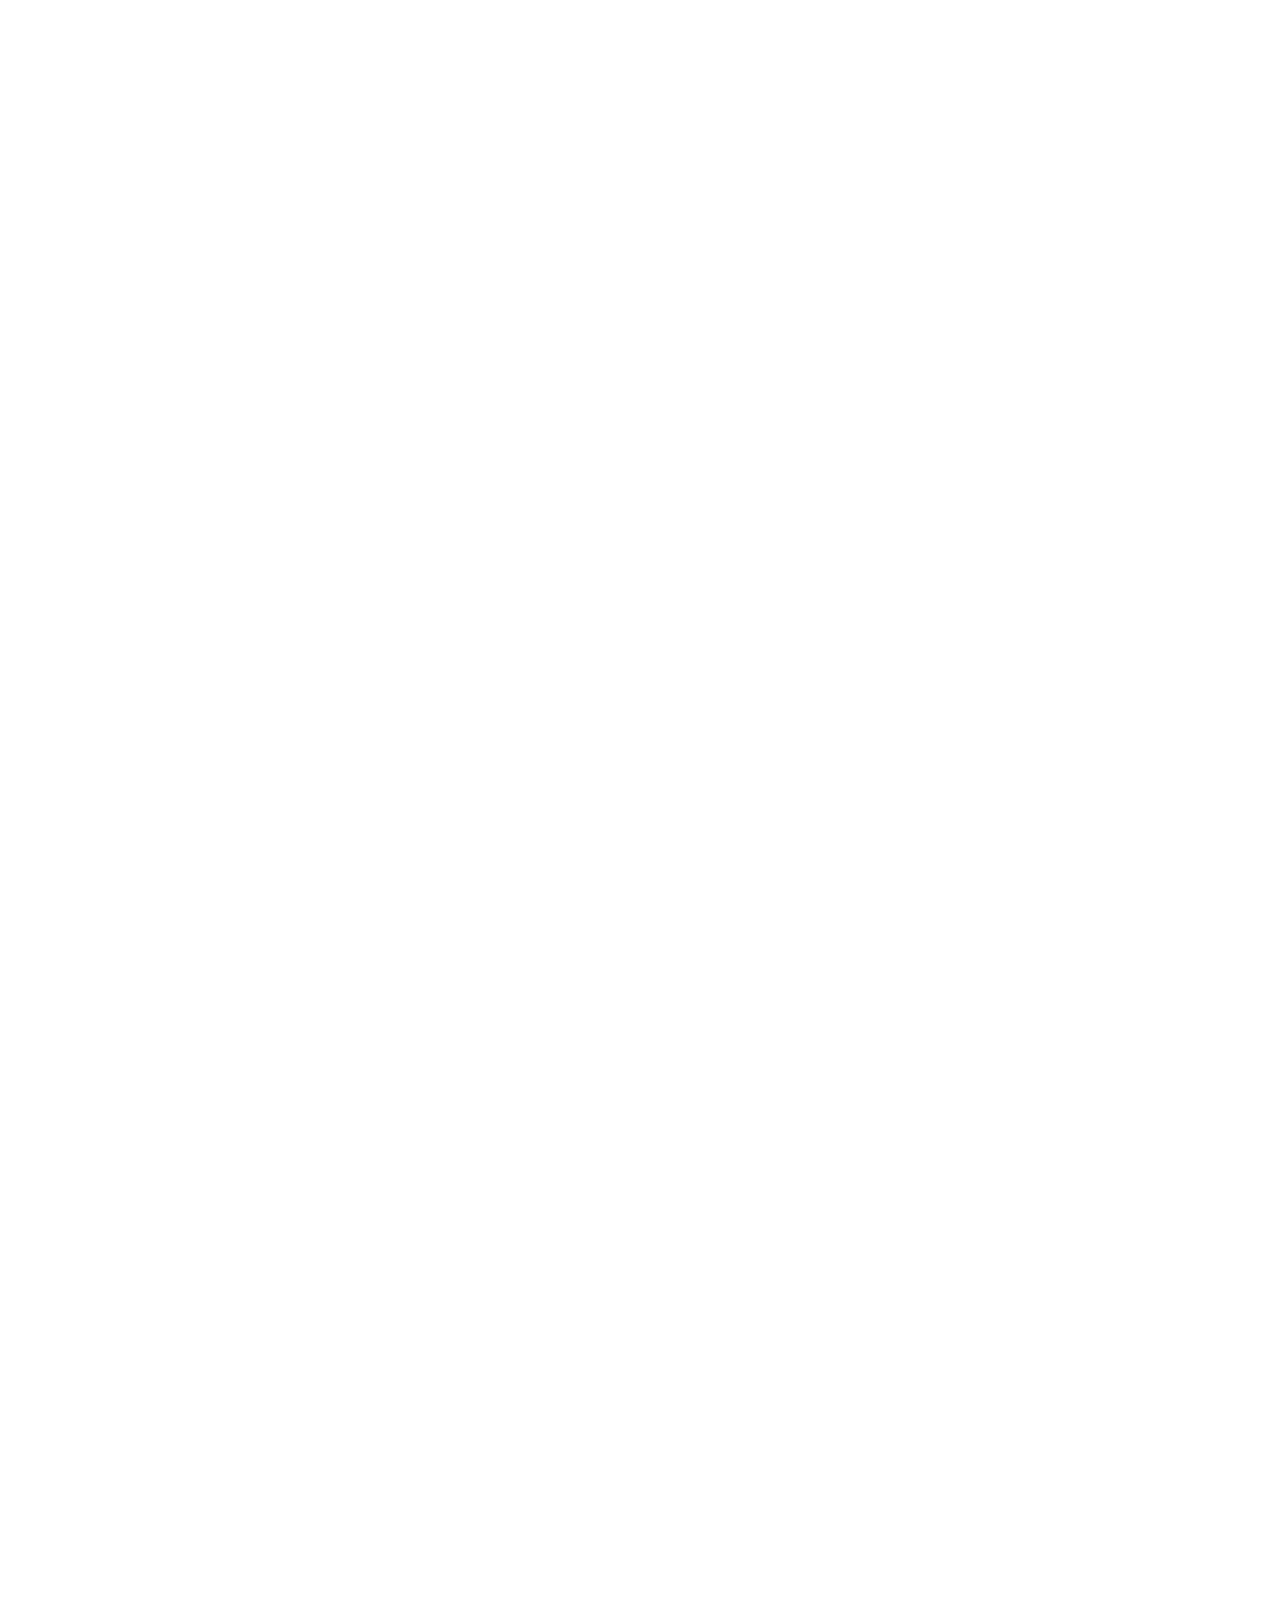
==== index.html @ 42886292 "Removing "Google references"" ====
<!DOCTYPE html>
<html>
<head>
  <title>Byclosure Tek Talk</title>
  <meta charset="utf-8">
  <meta http-equiv="X-UA-Compatible" content="chrome=1">
  <!--<meta name="viewport" content="width=device-width, initial-scale=1.0, minimum-scale=1.0">-->
  <!--<meta name="viewport" content="width=device-width, initial-scale=1.0">-->
  <!--This one seems to work all the time, but really small on ipad-->
  <!--<meta name="viewport" content="initial-scale=0.4">-->
  <meta name="apple-mobile-web-app-capable" content="yes">
  <link rel="stylesheet" media="all" href="theme/css/default.css">
  <link rel="stylesheet" media="only screen and (max-device-width: 480px)" href="theme/css/phone.css">
  <base target="_blank"> <!-- This amazingness opens all links in a new tab. -->
  <script data-main="js/slides" src="js/require-1.0.8.min.js"></script>
</head>
<body style="opacity: 0">

<slides class="layout-widescreen">

  <slide class="logoslide nobackground">
    <article class="flexbox vcenter">
      <span><img src="images/google_developers_logo.png"></span>
    </article>
  </slide>

  <slide class="title-slide segue nobackground">
    <aside class="gdbar"><img src="images/google_developers_icon_128.png"></aside>
    <!-- The content of this hgroup is replaced programmatically through the slide_config.json. -->
    <hgroup class="auto-fadein">
      <h1 data-config-title><!-- populated from slide_config.json --></h1>
      <h2 data-config-subtitle><!-- populated from slide_config.json --></h2>
      <p data-config-presenter><!-- populated from slide_config.json --></p>
    </hgroup>
  </slide>

  <slide>
    <hgroup>
      <h2>Slide with Bullets</h2>
    </hgroup>
    <article>
      <ul>
        <li>Titles are formatted as Open Sans with bold applied and font size is set at 45</li>
        <li>Title capitalization is title case
          <ul>
            <li>Subtitle capitalization is title case</li>
          </ul>
        </li>
        <li>Subtitle capitalization is title case</li>
        <li>Titles and subtitles should never have a period at the end</li>
      </ul>
    </article>
  </slide>

  <slide>
    <hgroup>
      <h2>Slide with Bullets that Build</h2>
      <h3>Subtitle Placeholder</h3>
    </hgroup>
    <article>
      <p>A list where items build:</p>
      <ul class="build">
        <li>Pressing 'h' highlights code snippets</li>
        <li>Pressing 'p' toggles speaker notes (if they're on the current slide)</li>
        <li>Pressing 'f' toggles fullscreen viewing</li>
        <li>Pressing 'w' toggles widescreen</li>
        <li>Pressing 'o' toggles overview mode</li>
        <li>Pressing 'ESC' toggles off these goodies</li>
      </ul>
      <p>Another list, but items fade as they build:</p>
      <ul class="build fade">
        <li>Hover over me!</li>
        <li>Hover over me!</li>
        <li>Hover over me!</li>
      </ul>
    </article>
  </slide>

  <slide>
    <hgroup>
      <h2>Slide with (Smaller Font)</h2>
    </hgroup>
    <article class="smaller">
      <ul>
        <li>All <a href="http://google.com">links</a> open in new tabs.</li>
        <li>To change that this, add <code>target="_self"</code> to the link.</li>
      </ul>
    </article>
  </slide>

  <slide hidden>
    Hidden slides are left out of the presentation.
  </slide>

  <slide>
    <hgroup>
      <h2>Code Slide (with Subtitle Placeholder)</h2>
      <h3>Subtitle Placeholder</h3>
    </hgroup>
    <article>
      <p>Press 'h' to highlight important sections of code (wrapped in <code>&lt;b&gt;</code>).</p>
      <pre class="prettyprint" data-lang="javascript">
&lt;script type='text/javascript'&gt;
  // Say hello world until the user starts questioning
  // the meaningfulness of their existence.
  function helloWorld(world) {
    <b>for (var i = 42; --i &gt;= 0;) {
      alert('Hello ' + String(world));
    }</b>
  }
&lt;/script&gt;
</pre>
    </article>
  </slide>

  <slide>
    <hgroup>
      <h2>Code Slide (Smaller Font)</h2>
    </hgroup>
    <article class="smaller">
      <pre class="prettyprint" data-lang="javascript">
// Say hello world until the user starts questioning
// the meaningfulness of their existence.
function helloWorld(world) {
  for (var i = 42; --i &gt;= 0;) {
    alert('Hello ' + String(world));
  }
}
</pre>
<pre class="prettyprint" data-lang="css">
&lt;style&gt;
  p { color: pink }
  b { color: blue }
&lt;/style&gt;
</pre>
<pre class="prettyprint" data-lang="html">
&lt;!DOCTYPE html>
&lt;html>
&lt;head>
  &lt;title>My Awesome Page&lt;/title>
&lt;/head>
&lt;body>
  &lt;p&gt;Hello world&lt;/p&gt;
&lt;body>
&lt;/html>
</pre>
    </article>
  </slide>

  <slide>
    <aside class="note">
      <section>
        <ul>
          <li>Point I wanted to make #1</li>
          <li>Point I wanted to make #2</li>
          <li>Point I wanted to make #3</li>
          <li>Example <a href="#">link</a> in notes.</li>
        </ul>
        <p><b>Remember to say this tag line!</b></p>
      </section>
    </aside>
    <hgroup>
      <h2>Slide with Speaker Notes</h2>
    </hgroup>
    <article>
      <p>Press 'p' to toggle speaker notes.</p>
    </article>
  </slide>

  <slide>
    <aside class="note">
      <section>
        <ul>
          <li>See this amazing link: <a href="http://www.google.com">link</a>.</li>
        </ul>
        <p><b>Remember to say this tag line!</b></p>
      </section>
    </aside>
    <hgroup>
      <h2>Presenter Mode</h2>
    </hgroup>
    <article>
      <p>Add <code><a href="?presentme=true" target="_self">?presentme=true</a></code> to the URL to enabled presenter mode.
      This setting is sticky, meaning refreshing the page will persist presenter
      mode.</p>
      <p>Hit <code><a href="?presentme=false" target="_self">?presentme=false</a></code> to disable presenter mode.</p>
    </article>
  </slide>

  <slide>
    <hgroup>
      <h2>Slide with Image</h2>
    </hgroup>
    <article>
      <img src="images/chart.png" class="reflect" alt="Description" title="Description">
      <footer class="source">source: place source info here</footer>
    </article>
  </slide>

  <slide>
    <hgroup>
      <h2>Slide with Image (Centered horz/vert)</h2>
    </hgroup>
    <article class="flexbox vcenter">
      <img src="images/barchart.png" alt="Description" title="Description">
      <footer class="source">source: place source info here</footer>
    </article>
  </slide>

  <slide>
    <hgroup>
      <h2>Table Option A</h2>
      <h3>Subtitle Placeholder</h3>
    </hgroup>
    <article>
      <table>
        <tr>
          <th></th><th>Column 1</th><th>Column 2</th><th>Column 3</th><th>Column 4</th>
        </tr>
        <tr>
          <td>Row 1</td><td>placeholder</td><td class="highlight">placeholder</td><td>placeholder</td><td>placeholder</td>
        </tr>
        <tr>
          <td>Row 2</td><td>placeholder</td><td>placeholder</td><td>placeholder</td><td>placeholder</td>
        </tr>
        <tr>
          <td>Row 3</td><td>placeholder</td><td>placeholder</td><td>placeholder</td><td>placeholder</td>
        </tr>
        <tr>
          <td>Row 4</td><td>placeholder</td><td>placeholder</td><td>placeholder</td><td>placeholder</td>
        </tr>
        <tr>
          <td>Row 5</td><td>placeholder</td><td>placeholder</td><td>placeholder</td><td>placeholder</td>
        </tr>
      </table>
    </article>
  </slide>

  <slide>
    <hgroup>
      <h2>Table Option A (Smaller Text)</h2>
      <h3>Subtitle Placeholder</h3>
    </hgroup>
    <article class="smaller">
      <table>
        <tr>
          <th></th><th>Column 1</th><th>Column 2</th><th>Column 3</th><th>Column 4</th>
        </tr>
        <tr>
          <td>Row 1</td><td>placeholder</td><td class="highlight">placeholder</td><td>placeholder</td><td>placeholder</td>
        </tr>
        <tr>
          <td>Row 2</td><td>placeholder</td><td>placeholder</td><td>placeholder</td><td>placeholder</td>
        </tr>
        <tr>
          <td>Row 3</td><td>placeholder</td><td>placeholder</td><td>placeholder</td><td>placeholder</td>
        </tr>
        <tr>
          <td>Row 4</td><td>placeholder</td><td>placeholder</td><td>placeholder</td><td>placeholder</td>
        </tr>
        <tr>
          <td>Row 5</td><td>placeholder</td><td>placeholder</td><td>placeholder</td><td>placeholder</td>
        </tr>
      </table>
    </article>
  </slide>

  <slide>
    <hgroup>
      <h2>Table Option B</h2>
      <h3>Subtitle Placeholder</h3>
    </hgroup>
    <article>
      <table class="rows">
        <tr>
          <th>Header 1</th><td>placeholder</td><td class="highlight">placeholder</td><td>placeholder</td>
        </tr>
        <tr>
          <th>Header 2</th><td>placeholder</td><td>placeholder</td><td>placeholder</td>
        </tr>
        <tr>
          <th>Header 3</th><td>placeholder</td><td>placeholder</td><td>placeholder</td>
        </tr>
        <tr>
          <th>Header 4</th><td>placeholder</td><td>placeholder</td><td>placeholder</td>
        </tr>
        <tr>
          <th>Header 5</th><td>placeholder</td><td>placeholder</td><td>placeholder</td>
        </tr>
      </table>
    </article>
  </slide>

  <slide>
    <hgroup>
      <h2>Slide Styles</h2>
    </hgroup>
    <article class="smaller">
      <div class="columns-2">
        <ul>
          <li class="red">class="red"</li>
          <li class="red2">class="red2"</li>
          <li class="red3">class="red3"</li>
          <li class="blue">class="blue"</li>
          <li class="blue2">class="blue2"</li>
          <li class="blue3">class="blue3"</li>
          <li class="green">class="green"</li>
          <li class="green2">class="green2"</li>
        </ul>
        <ul>
          <li class="green3">class="green3"</li>
          <li class="yellow">class="yellow"</li>
          <li class="yellow2">class="yellow2"</li>
          <li class="yellow3">class="yellow3"</li>
          <li class="gray">class="gray"</li>
          <li class="gray2">class="gray2"</li>
          <li class="gray3">class="gray3"</li>
          <li class="gray4">class="gray4"</li>
        </ul>
      </div>
      <div class="centered" style="margin-top:2em">
        I am centered text with a <button>Button</button> and <button disabled>Disabled</button> button.
      </div>
    </article>
  </slide>

  <slide class="segue dark nobackground">
    <aside class="gdbar"><img src="images/google_developers_icon_128.png"></aside>
    <hgroup class="auto-fadein">
      <h2>Segue Slide</h2>
      <h3>Subtitle Placeholder</h3>
    </hgroup>
  </slide>

  <slide class="fill nobackground" style="background-image: url(images/sky.jpg)">
    <hgroup>
      <h2 class="white">Full Image (with Optional Header)</h2>
    </hgroup>
    <footer class="source white">www.flickr.com/photos/25797459@N06/5438799763/</footer>
  </slide>

  <slide class="segue dark quote nobackground">
    <aside class="gdbar right bottom"><img src="images/google_developers_icon_128.png"></aside>
    <article class="flexbox vleft auto-fadein">
      <q>
        This is an example of quote text.
      </q>
      <div class="author">
        Name<br>
        Company
      </div>
    </article>
  </slide>

  <slide>
    <hgroup>
      <h2>Slide with Iframe</h2>
    </hgroup>
    <article>
      <iframe data-src="http://www.google.com/doodle4google/history.html"></iframe>
    </article>
  </slide>

  <slide>
    <article>
      <iframe data-src="http://www.google.com/doodle4google/history.html"></iframe>
    </article>
  </slide>

  <slide class="thank-you-slide segue nobackground">
    <aside class="gdbar right"><img src="images/google_developers_icon_128.png"></aside>
    <article class="flexbox vleft auto-fadein">
      <h2>&lt;Thank You!&gt;</h2>
      <p>Important contact information goes here.</p>
    </article>
    <p class="auto-fadein" data-config-contact>
      <!-- populated from slide_config.json -->
    </p>
  </slide>

  <slide class="logoslide dark nobackground">
    <article class="flexbox vcenter">
      <span><img src="images/google_developers_logo_white.png"></span>
    </article>
  </slide>

  <slide class="backdrop"></slide>

</slides>

<script>
var _gaq = _gaq || [];
_gaq.push(['_setAccount', 'UA-XXXXXXXX-1']);
_gaq.push(['_trackPageview']);

(function() {
  var ga = document.createElement('script'); ga.type = 'text/javascript'; ga.async = true;
  ga.src = ('https:' == document.location.protocol ? 'https://ssl' : 'http://www') + '.google-analytics.com/ga.js';
  var s = document.getElementsByTagName('script')[0]; s.parentNode.insertBefore(ga, s);
})();
</script>

<!--[if IE]>
  <script src="http://ajax.googleapis.com/ajax/libs/chrome-frame/1/CFInstall.min.js"></script>
  <script>CFInstall.check({mode: 'overlay'});</script>
<![endif]-->
</body>
</html>
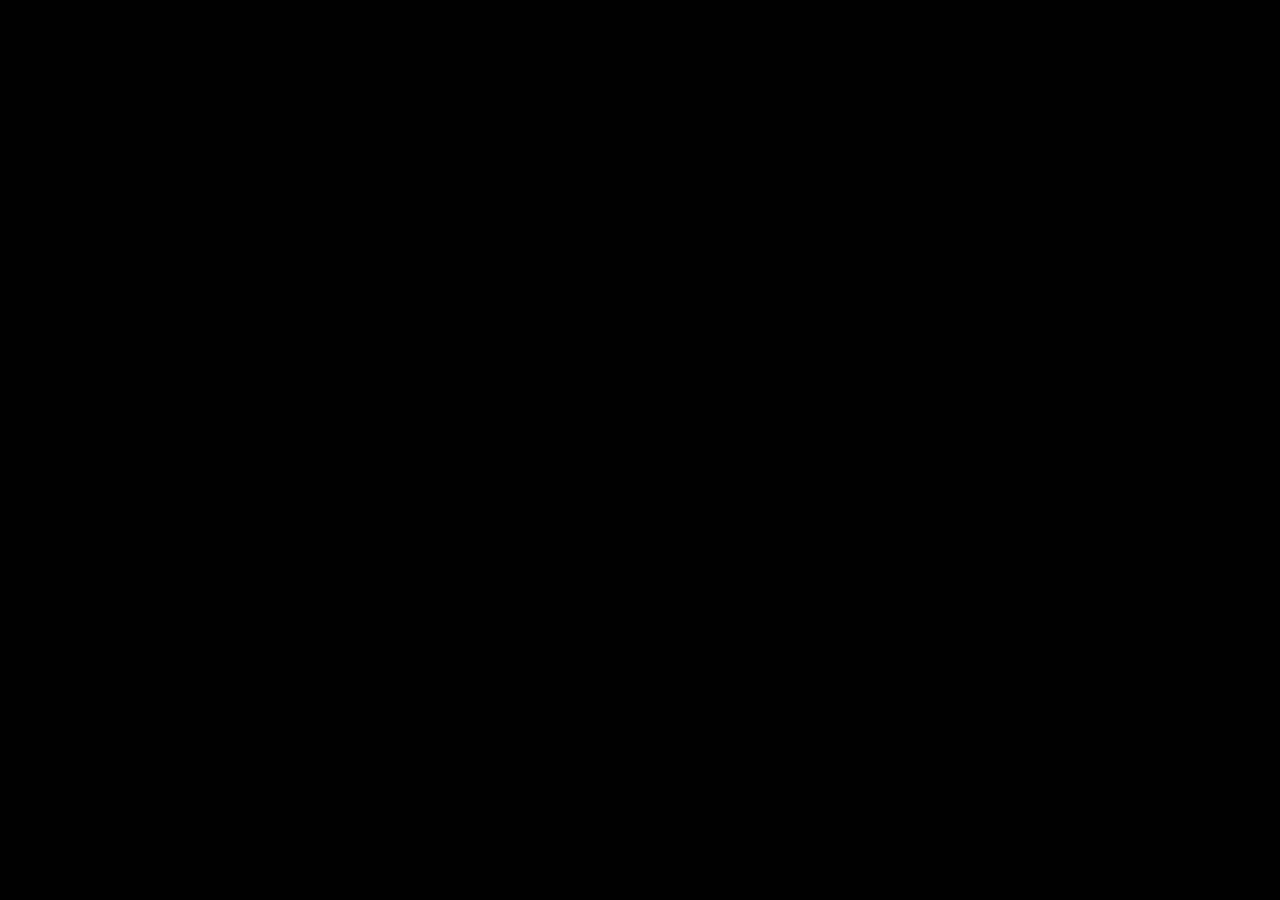
==== commit c809d362: "overall changes to the project - change branding to byclosure" ====
--- a/index.html
+++ b/index.html
@@ -20,12 +20,12 @@
 
   <slide class="logoslide nobackground">
     <article class="flexbox vcenter">
-      <span><img src="images/google_developers_logo.png"></span>
+      <span><img src="images/byclosure_logo.png"></span>
     </article>
   </slide>
 
   <slide class="title-slide segue nobackground">
-    <aside class="gdbar"><img src="images/google_developers_icon_128.png"></aside>
+    <aside class="gdbar"><img src="images/byclosure_icon_128.png"></aside>
     <!-- The content of this hgroup is replaced programmatically through the slide_config.json. -->
     <hgroup class="auto-fadein">
       <h1 data-config-title><!-- populated from slide_config.json --></h1>
@@ -325,7 +325,7 @@
   </slide>
 
   <slide class="segue dark nobackground">
-    <aside class="gdbar"><img src="images/google_developers_icon_128.png"></aside>
+    <aside class="gdbar"><img src="images/byclosure_icon_128.png"></aside>
     <hgroup class="auto-fadein">
       <h2>Segue Slide</h2>
       <h3>Subtitle Placeholder</h3>
@@ -340,7 +340,7 @@
   </slide>
 
   <slide class="segue dark quote nobackground">
-    <aside class="gdbar right bottom"><img src="images/google_developers_icon_128.png"></aside>
+    <aside class="gdbar right bottom"><img src="images/byclosure_icon_128.png"></aside>
     <article class="flexbox vleft auto-fadein">
       <q>
         This is an example of quote text.
@@ -368,7 +368,7 @@
   </slide>
 
   <slide class="thank-you-slide segue nobackground">
-    <aside class="gdbar right"><img src="images/google_developers_icon_128.png"></aside>
+    <aside class="gdbar right"><img src="images/byclosure_icon_128.png"></aside>
     <article class="flexbox vleft auto-fadein">
       <h2>&lt;Thank You!&gt;</h2>
       <p>Important contact information goes here.</p>
@@ -376,11 +376,18 @@
     <p class="auto-fadein" data-config-contact>
       <!-- populated from slide_config.json -->
     </p>
+    <p class="auto-fadein byclosure-contacts">
+      <span>g+</span><a href="http://gplus.to/byclosure">gplus.to/byclosure</a><br>
+      <span>facebook</span><a href="www.facebook.com/byclosure">facebook.com/byclosure</a><br>
+      <span>twitter</span><a href="http://twitter.com/byclosure">twitter.com/byclosure</a><br>
+      <span>www</span><a href="http://byclosure.com">byclosure.com</a><br>
+      <span>github</span><a href="http://github.com/byclosure">github.com/byclosure</a>
+    </p>
   </slide>
 
   <slide class="logoslide dark nobackground">
     <article class="flexbox vcenter">
-      <span><img src="images/google_developers_logo_white.png"></span>
+      <span><img src="images/byclosure_logo_white.png"></span>
     </article>
   </slide>
 
--- a/theme/css/default.css
+++ b/theme/css/default.css
@@ -0,0 +1 @@
+html,body,div,span,applet,object,iframe,h1,h2,h3,h4,h5,h6,p,blockquote,pre,a,abbr,acronym,address,big,cite,code,del,dfn,em,img,ins,kbd,q,s,samp,small,strike,strong,sub,sup,tt,var,b,u,i,center,dl,dt,dd,ol,ul,li,fieldset,form,label,legend,table,caption,tbody,tfoot,thead,tr,th,td,article,aside,canvas,details,embed,figure,figcaption,footer,header,hgroup,menu,nav,output,ruby,section,summary,time,mark,audio,video{margin:0;padding:0;border:0;font:inherit;font-size:100%;vertical-align:baseline}html{line-height:1}ol,ul{list-style:none}table{border-collapse:collapse;border-spacing:0}caption,th,td{text-align:left;font-weight:normal;vertical-align:middle}q,blockquote{quotes:none}q:before,q:after,blockquote:before,blockquote:after{content:"";content:none}a img{border:none}article,aside,details,figcaption,figure,footer,header,hgroup,menu,nav,section,summary{display:block}html{height:100%;overflow:hidden}body{margin:0;padding:0;opacity:0;height:100%;min-height:740px;width:100%;overflow:hidden;color:#fff;-webkit-font-smoothing:antialiased;-moz-font-smoothing:antialiased;-ms-font-smoothing:antialiased;-o-font-smoothing:antialiased;-webkit-transition:opacity 800ms ease-in;-webkit-transition-delay:100ms;-moz-transition:opacity 800ms ease-in 100ms;-o-transition:opacity 800ms ease-in 100ms;transition:opacity 800ms ease-in 100ms}body.loaded{opacity:1 !important}input,button{vertical-align:middle}slides>slide[hidden]{display:none !important}slides{width:100%;height:100%;position:absolute;left:0;top:0;-webkit-transform:translate3d(0, 0, 0);-moz-transform:translate3d(0, 0, 0);-ms-transform:translate3d(0, 0, 0);-o-transform:translate3d(0, 0, 0);transform:translate3d(0, 0, 0);-webkit-perspective:1000;-moz-perspective:1000;-ms-perspective:1000;-o-perspective:1000;perspective:1000;-webkit-transform-style:preserve-3d;-moz-transform-style:preserve-3d;-ms-transform-style:preserve-3d;-o-transform-style:preserve-3d;transform-style:preserve-3d;-webkit-transition:opacity 800ms ease-in;-webkit-transition-delay:100ms;-moz-transition:opacity 800ms ease-in 100ms;-o-transition:opacity 800ms ease-in 100ms;transition:opacity 800ms ease-in 100ms}slides>slide{display:block;position:absolute;overflow:hidden;left:50%;top:50%;-webkit-box-sizing:border-box;-moz-box-sizing:border-box;box-sizing:border-box}::selection{color:white;background-color:#ffd14d;text-shadow:none}::-webkit-scrollbar{height:16px;overflow:visible;width:16px}::-webkit-scrollbar-thumb{background-color:rgba(0,0,0,0.1);background-clip:padding-box;border:solid transparent;min-height:28px;padding:100px 0 0;-webkit-box-shadow:inset 1px 1px 0 rgba(0,0,0,0.1),inset 0 -1px 0 rgba(0,0,0,0.07);-moz-box-shadow:inset 1px 1px 0 rgba(0,0,0,0.1),inset 0 -1px 0 rgba(0,0,0,0.07);box-shadow:inset 1px 1px 0 rgba(0,0,0,0.1),inset 0 -1px 0 rgba(0,0,0,0.07);border-width:1px 1px 1px 6px}::-webkit-scrollbar-thumb:hover{background-color:rgba(0,0,0,0.5)}::-webkit-scrollbar-button{height:0;width:0}::-webkit-scrollbar-track{background-clip:padding-box;border:solid transparent;border-width:0 0 0 4px}::-webkit-scrollbar-corner{background:transparent}body{background:black}slides>slide{display:none;font-family:"Open Sans",Arial,sans-serif;font-size:26px;color:#797979;width:900px;height:700px;margin-left:-450px;margin-top:-350px;padding:40px 60px;-webkit-border-radius:5px;-moz-border-radius:5px;-ms-border-radius:5px;-o-border-radius:5px;border-radius:5px;-webkit-transition:all 0.6s ease-in-out;-moz-transition:all 0.6s ease-in-out;-o-transition:all 0.6s ease-in-out;transition:all 0.6s ease-in-out}slides>slide.far-past{display:none}slides>slide.past{display:block;opacity:0}slides>slide.current{display:block;opacity:1}slides>slide.current .auto-fadein{opacity:1}slides>slide.current .gdbar{-webkit-background-size:100% 100%;-moz-background-size:100% 100%;-o-background-size:100% 100%;background-size:100% 100%}slides>slide.next{display:block;opacity:0;pointer-events:none}slides>slide.far-next{display:none}slides>slide.dark{background:#515151 !important}slides>slide:not(.nobackground):before{font-size:12pt;content:"#yourhashtag";position:absolute;bottom:20px;left:60px;background:url(../../images/byclosure_icon_128.png) no-repeat 0 50%;-webkit-background-size:30px 30px;-moz-background-size:30px 30px;-o-background-size:30px 30px;background-size:30px 30px;padding-left:40px;height:30px;line-height:1.9}slides>slide:not(.nobackground):after{font-size:12pt;content:attr(data-slide-num) "/" attr(data-total-slides);position:absolute;bottom:20px;right:60px;line-height:1.9}slides>slide.title-slide:after{content:'';background:url(../../images/event_logo.png) no-repeat 100% 50%;-webkit-background-size:contain;-moz-background-size:contain;-o-background-size:contain;background-size:contain;position:absolute;bottom:40px;right:40px;width:100%;height:60px}slides>slide.backdrop{z-index:-10;display:block !important;background:-webkit-gradient(linear, 50% 0%, 50% 100%, color-stop(0%, #ffffff), color-stop(85%, #ffffff), color-stop(100%, #e6e6e6));background:-webkit-linear-gradient(#ffffff,#ffffff 85%,#e6e6e6);background:-moz-linear-gradient(#ffffff,#ffffff 85%,#e6e6e6);background:-o-linear-gradient(#ffffff,#ffffff 85%,#e6e6e6);background:linear-gradient(#ffffff,#ffffff 85%,#e6e6e6);background-color:white}slides>slide.backdrop:after,slides>slide.backdrop:before{display:none}slides>slide>hgroup+article{margin-top:45px}slides>slide>hgroup+article.flexbox.vcenter,slides>slide>hgroup+article.flexbox.vleft,slides>slide>hgroup+article.flexbox.vright{height:80%}slides>slide>hgroup+article p{margin-bottom:1em}slides>slide>article:only-child{height:100%}slides>slide>article:only-child>iframe{height:98%}slides.layout-faux-widescreen>slide{padding:40px 160px}slides.layout-widescreen>slide,slides.layout-faux-widescreen>slide{margin-left:-550px;width:1100px}slides.layout-widescreen>slide.far-past,slides.layout-faux-widescreen>slide.far-past{display:block;display:none;-webkit-transform:translate(-2260px);-moz-transform:translate(-2260px);-ms-transform:translate(-2260px);-o-transform:translate(-2260px);transform:translate(-2260px);-webkit-transform:translate3d(-2260px, 0, 0);-moz-transform:translate3d(-2260px, 0, 0);-ms-transform:translate3d(-2260px, 0, 0);-o-transform:translate3d(-2260px, 0, 0);transform:translate3d(-2260px, 0, 0)}slides.layout-widescreen>slide.past,slides.layout-faux-widescreen>slide.past{display:block;opacity:0}slides.layout-widescreen>slide.current,slides.layout-faux-widescreen>slide.current{display:block;opacity:1}slides.layout-widescreen>slide.next,slides.layout-faux-widescreen>slide.next{display:block;opacity:0;pointer-events:none}slides.layout-widescreen>slide.far-next,slides.layout-faux-widescreen>slide.far-next{display:block;display:none;-webkit-transform:translate(2260px);-moz-transform:translate(2260px);-ms-transform:translate(2260px);-o-transform:translate(2260px);transform:translate(2260px);-webkit-transform:translate3d(2260px, 0, 0);-moz-transform:translate3d(2260px, 0, 0);-ms-transform:translate3d(2260px, 0, 0);-o-transform:translate3d(2260px, 0, 0);transform:translate3d(2260px, 0, 0)}slides.layout-widescreen #prev-slide-area,slides.layout-faux-widescreen #prev-slide-area{margin-left:-650px}slides.layout-widescreen #next-slide-area,slides.layout-faux-widescreen #next-slide-area{margin-left:550px}b{font-weight:600}a{color:#2a7cdf;text-decoration:none;border-bottom:1px solid rgba(42,124,223,0.5)}a:hover{color:#000 !important}h1,h2,h3{font-weight:600}h2{font-size:45px;line-height:45px;letter-spacing:-2px;color:#515151}h3{font-size:30px;letter-spacing:-1px;line-height:2;font-weight:inherit;color:#797979}ul{margin-left:1.2em;margin-bottom:1em;position:relative}ul li{margin-bottom:0.5em}ul li ul{margin-left:2em;margin-bottom:0}ul li ul li:before{content:'-';font-weight:600}ul>li:before{content:'·';margin-left:-1em;position:absolute;font-weight:600}ul ul{margin-top:.5em}.highlight-code slide.current pre>*{opacity:0.25;-webkit-transition:opacity 0.5s ease-in;-moz-transition:opacity 0.5s ease-in;-o-transition:opacity 0.5s ease-in;transition:opacity 0.5s ease-in}.highlight-code slide.current b{opacity:1}pre{font-family:"Source Code Pro","Courier New",monospace;font-size:20px;line-height:28px;padding:10px 0 10px 60px;letter-spacing:-1px;margin-bottom:20px;width:106%;background-color:#e6e6e6;left:-60px;position:relative;-webkit-box-sizing:border-box;-moz-box-sizing:border-box;box-sizing:border-box}pre[data-lang]:after{content:attr(data-lang);background-color:#a9a9a9;right:0;top:0;position:absolute;font-size:16pt;color:white;padding:2px 25px;text-transform:uppercase}pre[data-lang="go"]{color:#333}code{font-size:95%;font-family:"Source Code Pro","Courier New",monospace;color:black}iframe{width:100%;height:530px;background:white;border:1px solid #e6e6e6;-webkit-box-sizing:border-box;-moz-box-sizing:border-box;box-sizing:border-box}dt{font-weight:bold}button{display:inline-block;background:-webkit-gradient(linear, 50% 0%, 50% 100%, color-stop(40%, #f9f9f9), color-stop(70%, #e3e3e3));background:-webkit-linear-gradient(#f9f9f9 40%,#e3e3e3 70%);background:-moz-linear-gradient(#f9f9f9 40%,#e3e3e3 70%);background:-o-linear-gradient(#f9f9f9 40%,#e3e3e3 70%);background:linear-gradient(#f9f9f9 40%,#e3e3e3 70%);border:1px solid #a9a9a9;-webkit-border-radius:3px;-moz-border-radius:3px;-ms-border-radius:3px;-o-border-radius:3px;border-radius:3px;padding:5px 8px;outline:none;white-space:nowrap;-webkit-user-select:none;-moz-user-select:none;user-select:none;cursor:pointer;text-shadow:1px 1px #fff;font-size:10pt}button:not(:disabled):hover{border-color:#515151}button:not(:disabled):active{background:-webkit-gradient(linear, 50% 0%, 50% 100%, color-stop(40%, #e3e3e3), color-stop(70%, #f9f9f9));background:-webkit-linear-gradient(#e3e3e3 40%,#f9f9f9 70%);background:-moz-linear-gradient(#e3e3e3 40%,#f9f9f9 70%);background:-o-linear-gradient(#e3e3e3 40%,#f9f9f9 70%);background:linear-gradient(#e3e3e3 40%,#f9f9f9 70%)}:disabled{color:#a9a9a9}.blue{color:#4387fd}.blue2{color:#3c8ef3}.blue3{color:#2a7cdf}.yellow{color:#ffd14d}.yellow2{color:#f9cc46}.yellow3{color:#f6c000}.green{color:#0da861}.green2{color:#00a86d}.green3{color:#009f5d}.red{color:#f44a3f}.red2{color:#e0543e}.red3{color:#d94d3a}.gray{color:#e6e6e6}.gray2{color:#a9a9a9}.gray3{color:#797979}.gray4{color:#515151}.white{color:#fff !important}.black{color:#000 !important}.columns-2{-webkit-column-count:2;-moz-column-count:2;-ms-column-count:2;-o-column-count:2;column-count:2}table{width:100%;border-collapse:-moz-initial;border-collapse:initial;border-spacing:2px;border-bottom:1px solid #797979}table tr>td:first-child,table th{font-weight:600;color:#515151}table tr:nth-child(odd){background-color:#e6e6e6}table th{color:white;font-size:18px;background:-webkit-gradient(linear, 50% 0%, 50% 100%, color-stop(40%, #4387fd), color-stop(80%, #2a7cdf)) no-repeat;background:-webkit-linear-gradient(top, #4387fd 40%,#2a7cdf 80%) no-repeat;background:-moz-linear-gradient(top, #4387fd 40%,#2a7cdf 80%) no-repeat;background:-o-linear-gradient(top, #4387fd 40%,#2a7cdf 80%) no-repeat;background:linear-gradient(top, #4387fd 40%,#2a7cdf 80%) no-repeat}table td,table th{font-size:18px;padding:1em 0.5em}table td.highlight{color:#515151;background:-webkit-gradient(linear, 50% 0%, 50% 100%, color-stop(40%, #ffd14d), color-stop(80%, #f6c000)) no-repeat;background:-webkit-linear-gradient(top, #ffd14d 40%,#f6c000 80%) no-repeat;background:-moz-linear-gradient(top, #ffd14d 40%,#f6c000 80%) no-repeat;background:-o-linear-gradient(top, #ffd14d 40%,#f6c000 80%) no-repeat;background:linear-gradient(top, #ffd14d 40%,#f6c000 80%) no-repeat}table.rows{border-bottom:none;border-right:1px solid #797979}q{font-size:45px;line-height:72px}q:before{content:'“';position:absolute;margin-left:-0.5em}q:after{content:'”';position:absolute;margin-left:0.1em}slide.fill{background-repeat:no-repeat;-webkit-border-radius:5px;-moz-border-radius:5px;-ms-border-radius:5px;-o-border-radius:5px;border-radius:5px;-webkit-background-size:cover;-moz-background-size:cover;-o-background-size:cover;background-size:cover}article.smaller p,article.smaller ul{font-size:20px;line-height:24px;letter-spacing:0}article.smaller table td,article.smaller table th{font-size:14px}article.smaller pre{font-size:15px;line-height:20px;letter-spacing:0}article.smaller q{font-size:40px;line-height:48px}article.smaller q:before,article.smaller q:after{font-size:60px}.build>*{-webkit-transition:opacity 0.5s ease-in-out;-webkit-transition-delay:0.2s;-moz-transition:opacity 0.5s ease-in-out 0.2s;-o-transition:opacity 0.5s ease-in-out 0.2s;transition:opacity 0.5s ease-in-out 0.2s}.build .to-build{opacity:0}.build .build-fade{opacity:0.3}.build .build-fade:hover{opacity:1.0}.popup .next .build .to-build{opacity:1}.popup .next .build .build-fade{opacity:1}.prettyprint .str,.prettyprint .atv{color:#009f5d}.prettyprint .kwd,.prettyprint .tag{color:#06c}.prettyprint .com{color:#797979;font-style:italic}.prettyprint .lit{color:#7f0000}.prettyprint .pun,.prettyprint .opn,.prettyprint .clo{color:#515151}.prettyprint .typ,.prettyprint .atn,.prettyprint .dec,.prettyprint .var{color:#d94d3a}.prettyprint .pln{color:#515151}.note{position:absolute;z-index:100;width:100%;height:100%;top:0;left:0;padding:1em;background:rgba(0,0,0,0.3);opacity:0;pointer-events:none;display:-webkit-box !important;display:-moz-box !important;display:-ms-box !important;display:-o-box !important;display:box !important;-webkit-box-orient:vertical;-moz-box-orient:vertical;-ms-box-orient:vertical;box-orient:vertical;-webkit-box-align:center;-moz-box-align:center;-ms-box-align:center;box-align:center;-webkit-box-pack:center;-moz-box-pack:center;-ms-box-pack:center;box-pack:center;-webkit-border-radius:5px;-moz-border-radius:5px;-ms-border-radius:5px;-o-border-radius:5px;border-radius:5px;-webkit-box-sizing:border-box;-moz-box-sizing:border-box;box-sizing:border-box;-webkit-transform:translateY(350px);-moz-transform:translateY(350px);-ms-transform:translateY(350px);-o-transform:translateY(350px);transform:translateY(350px);-webkit-transition:all 0.4s ease-in-out;-moz-transition:all 0.4s ease-in-out;-o-transition:all 0.4s ease-in-out;transition:all 0.4s ease-in-out}.note>section{background:#fff;-webkit-border-radius:5px;-moz-border-radius:5px;-ms-border-radius:5px;-o-border-radius:5px;border-radius:5px;-webkit-box-shadow:0 0 10px #797979;-moz-box-shadow:0 0 10px #797979;box-shadow:0 0 10px #797979;width:60%;padding:2em}.with-notes.popup slides.layout-widescreen slide.next,.with-notes.popup slides.layout-faux-widescreen slide.next{-webkit-transform:translate3d(690px, 80px, 0) scale(0.35);-moz-transform:translate3d(690px, 80px, 0) scale(0.35);-ms-transform:translate3d(690px, 80px, 0) scale(0.35);-o-transform:translate3d(690px, 80px, 0) scale(0.35);transform:translate3d(690px, 80px, 0) scale(0.35)}.with-notes.popup slides.layout-widescreen slide .note,.with-notes.popup slides.layout-faux-widescreen slide .note{-webkit-transform:translate3d(300px, 800px, 0) scale(1.5);-moz-transform:translate3d(300px, 800px, 0) scale(1.5);-ms-transform:translate3d(300px, 800px, 0) scale(1.5);-o-transform:translate3d(300px, 800px, 0) scale(1.5);transform:translate3d(300px, 800px, 0) scale(1.5)}.with-notes.popup slide{overflow:visible;background:white;-webkit-transition:none;-moz-transition:none;-o-transition:none;transition:none;pointer-events:none;-webkit-transform-origin:0 0;-moz-transform-origin:0 0;-ms-transform-origin:0 0;-o-transform-origin:0 0;transform-origin:0 0}.with-notes.popup slide:not(.backdrop){-webkit-transform:scale(0.6) translate3d(0.5em, 0.5em, 0);-moz-transform:scale(0.6) translate3d(0.5em, 0.5em, 0);-ms-transform:scale(0.6) translate3d(0.5em, 0.5em, 0);-o-transform:scale(0.6) translate3d(0.5em, 0.5em, 0);transform:scale(0.6) translate3d(0.5em, 0.5em, 0);-webkit-box-shadow:0 0 10px #797979;-moz-box-shadow:0 0 10px #797979;box-shadow:0 0 10px #797979}.with-notes.popup slide.backdrop{background-image:-webkit-gradient(radial, 50% 50%, 0, 50% 50%, 600, color-stop(0%, #b1dfff), color-stop(100%, #4387fd));background-image:-webkit-radial-gradient(50% 50%, #b1dfff 0%,#4387fd 600px);background-image:-moz-radial-gradient(50% 50%, #b1dfff 0%,#4387fd 600px);background-image:-o-radial-gradient(50% 50%, #b1dfff 0%,#4387fd 600px);background-image:radial-gradient(50% 50%, #b1dfff 0%,#4387fd 600px)}.with-notes.popup slide.next{-webkit-transform:translate3d(570px, 80px, 0) scale(0.35);-moz-transform:translate3d(570px, 80px, 0) scale(0.35);-ms-transform:translate3d(570px, 80px, 0) scale(0.35);-o-transform:translate3d(570px, 80px, 0) scale(0.35);transform:translate3d(570px, 80px, 0) scale(0.35);opacity:1 !important}.with-notes.popup slide.next .note{display:none !important}.with-notes.popup .note{width:109%;height:260px;background:#e6e6e6;padding:0;-webkit-box-shadow:0 0 10px #797979;-moz-box-shadow:0 0 10px #797979;box-shadow:0 0 10px #797979;-webkit-transform:translate3d(250px, 800px, 0) scale(1.5);-moz-transform:translate3d(250px, 800px, 0) scale(1.5);-ms-transform:translate3d(250px, 800px, 0) scale(1.5);-o-transform:translate3d(250px, 800px, 0) scale(1.5);transform:translate3d(250px, 800px, 0) scale(1.5);-webkit-transition:opacity 400ms ease-in-out;-moz-transition:opacity 400ms ease-in-out;-o-transition:opacity 400ms ease-in-out;transition:opacity 400ms ease-in-out}.with-notes.popup .note>section{background:#fff;-webkit-border-radius:5px;-moz-border-radius:5px;-ms-border-radius:5px;-o-border-radius:5px;border-radius:5px;height:100%;width:100%;-webkit-box-sizing:border-box;-moz-box-sizing:border-box;box-sizing:border-box;-webkit-box-shadow:none;-moz-box-shadow:none;box-shadow:none;overflow:auto;padding:1em}.with-notes .note{opacity:1;-webkit-transform:translateY(0);-moz-transform:translateY(0);-ms-transform:translateY(0);-o-transform:translateY(0);transform:translateY(0);pointer-events:auto}.source{font-size:14px;color:#a9a9a9;position:absolute;bottom:70px;left:60px}.centered{text-align:center}.reflect{-webkit-box-reflect:below 3px -webkit-linear-gradient(rgba(255,255,255,0) 85%, #fff 150%);-moz-box-reflect:below 3px -moz-linear-gradient(rgba(255,255,255,0) 85%, #fff 150%);-o-box-reflect:below 3px -o-linear-gradient(rgba(255,255,255,0) 85%, #fff 150%);-ms-box-reflect:below 3px -ms-linear-gradient(rgba(255,255,255,0) 85%, #fff 150%);box-reflect:below 3px linear-gradient(rgba(255,255,255,0) 85%,#ffffff 150%)}.flexbox{display:-webkit-box !important;display:-moz-box !important;display:-ms-box !important;display:-o-box !important;display:box !important}.flexbox.vcenter{-webkit-box-orient:vertical;-moz-box-orient:vertical;-ms-box-orient:vertical;box-orient:vertical;-webkit-box-align:center;-moz-box-align:center;-ms-box-align:center;box-align:center;-webkit-box-pack:center;-moz-box-pack:center;-ms-box-pack:center;box-pack:center;height:100%;width:100%}.flexbox.vleft{-webkit-box-orient:vertical;-moz-box-orient:vertical;-ms-box-orient:vertical;box-orient:vertical;-webkit-box-align:left;-moz-box-align:left;-ms-box-align:left;box-align:left;-webkit-box-pack:center;-moz-box-pack:center;-ms-box-pack:center;box-pack:center;height:100%;width:100%}.flexbox.vright{-webkit-box-orient:vertical;-moz-box-orient:vertical;-ms-box-orient:vertical;box-orient:vertical;-webkit-box-align:end;-moz-box-align:end;-ms-box-align:end;box-align:end;-webkit-box-pack:center;-moz-box-pack:center;-ms-box-pack:center;box-pack:center;height:100%;width:100%}.auto-fadein{-webkit-transition:opacity 0.6s ease-in;-webkit-transition-delay:1s;-moz-transition:opacity 0.6s ease-in 1s;-o-transition:opacity 0.6s ease-in 1s;transition:opacity 0.6s ease-in 1s;opacity:0}.slide-area{z-index:1000;position:absolute;left:0;top:0;width:100px;height:700px;left:50%;top:50%;cursor:pointer;margin-top:-350px}#prev-slide-area{margin-left:-550px}#next-slide-area{margin-left:450px}.logoslide img{width:383px;height:92px}.segue{padding:60px 120px}.segue h2{color:#e6e6e6;font-size:60px}.segue h3{color:#e6e6e6;line-height:2.8}.segue hgroup{position:absolute;bottom:225px}.thank-you-slide{background:#4387fd !important;color:white}.thank-you-slide h2{font-size:60px;color:inherit}.thank-you-slide article>p{margin-top:2em;font-size:20pt}.thank-you-slide>p{position:absolute;bottom:80px;font-size:24pt;line-height:1.3}.thank-you-slide>.byclosure-contacts{position:absolute;bottom:80px;right:80px;font-size:24pt;line-height:1.3}.thank-you-slide>.byclosure-contacts>span{width:100px;display:inline-block;font-size:16px}.thank-you-slide>.byclosure-contacts>a{color:#fff;border-bottom:none;font-size:16px}aside.gdbar{height:97px;width:215px;position:absolute;left:-1px;top:125px;-webkit-border-radius:0 10px 10px 0;-moz-border-radius:0 10px 10px 0;-ms-border-radius:0 10px 10px 0;-o-border-radius:0 10px 10px 0;border-radius:0 10px 10px 0;background:-webkit-gradient(linear, 0% 50%, 100% 50%, color-stop(0%, #e6e6e6), color-stop(100%, #e6e6e6)) no-repeat;background:-webkit-linear-gradient(left, #e6e6e6,#e6e6e6) no-repeat;background:-moz-linear-gradient(left, #e6e6e6,#e6e6e6) no-repeat;background:-o-linear-gradient(left, #e6e6e6,#e6e6e6) no-repeat;background:linear-gradient(left, #e6e6e6,#e6e6e6) no-repeat;-webkit-background-size:0% 100%;-moz-background-size:0% 100%;-o-background-size:0% 100%;background-size:0% 100%;-webkit-transition:all 0.5s ease-out;-webkit-transition-delay:0.5s;-moz-transition:all 0.5s ease-out 0.5s;-o-transition:all 0.5s ease-out 0.5s;transition:all 0.5s ease-out 0.5s}aside.gdbar.right{right:0;left:-moz-initial;left:initial;top:254px;-webkit-transform:rotateZ(180deg);-moz-transform:rotateZ(180deg);-ms-transform:rotateZ(180deg);-o-transform:rotateZ(180deg);transform:rotateZ(180deg)}aside.gdbar.right img{-webkit-transform:rotateZ(180deg);-moz-transform:rotateZ(180deg);-ms-transform:rotateZ(180deg);-o-transform:rotateZ(180deg);transform:rotateZ(180deg)}aside.gdbar.bottom{top:-moz-initial;top:initial;bottom:60px}aside.gdbar img{width:85px;height:85px;position:absolute;right:0;margin:8px 15px}.title-slide hgroup{bottom:100px}.title-slide hgroup h1{font-size:65px;line-height:1.4;letter-spacing:-3px;color:#515151}.title-slide hgroup h2{font-size:34px;color:#a9a9a9;font-weight:inherit}.title-slide hgroup p{font-size:20px;color:#797979;line-height:1.3;margin-top:2em}.quote{color:#e6e6e6}.quote .author{font-size:24px;position:absolute;bottom:80px;line-height:1.4}[data-config-contact] a{color:#fff;border-bottom:none}[data-config-contact] span{width:115px;display:inline-block}.overview.popup .note{display:none !important}.overview slides slide{display:block;cursor:pointer;opacity:0.5;pointer-events:auto !important;background:-webkit-gradient(linear, 50% 0%, 50% 100%, color-stop(0%, #ffffff), color-stop(85%, #ffffff), color-stop(100%, #e6e6e6));background:-webkit-linear-gradient(#ffffff,#ffffff 85%,#e6e6e6);background:-moz-linear-gradient(#ffffff,#ffffff 85%,#e6e6e6);background:-o-linear-gradient(#ffffff,#ffffff 85%,#e6e6e6);background:linear-gradient(#ffffff,#ffffff 85%,#e6e6e6);background-color:white}.overview slides slide.backdrop{display:none !important}.overview slides slide.far-past,.overview slides slide.past,.overview slides slide.next,.overview slides slide.far-next,.overview slides slide.far-past{opacity:0.5;display:block}.overview slides slide.current{opacity:1}.overview .slide-area{display:none}@media print{slides slide{display:block !important;position:relative;background:-webkit-gradient(linear, 50% 0%, 50% 100%, color-stop(0%, #ffffff), color-stop(85%, #ffffff), color-stop(100%, #e6e6e6));background:-webkit-linear-gradient(#ffffff,#ffffff 85%,#e6e6e6);background:-moz-linear-gradient(#ffffff,#ffffff 85%,#e6e6e6);background:-o-linear-gradient(#ffffff,#ffffff 85%,#e6e6e6);background:linear-gradient(#ffffff,#ffffff 85%,#e6e6e6);background-color:white;-webkit-transform:none !important;-moz-transform:none !important;-ms-transform:none !important;-o-transform:none !important;transform:none !important;width:100%;height:100%;page-break-after:always;top:auto !important;left:auto !important;margin-top:0 !important;margin-left:0 !important;opacity:1 !important;color:#555}slides slide.far-past,slides slide.past,slides slide.next,slides slide.far-next,slides slide.far-past,slides slide.current{opacity:1 !important;display:block !important}slides slide .build>*{-webkit-transition:none;-moz-transition:none;-o-transition:none;transition:none}slides slide .build .to-build,slides slide .build .build-fade{opacity:1}slides slide .auto-fadein{opacity:1 !important}slides slide.backdrop{display:none !important}slides slide table.rows{border-right:0}slides slide[hidden]{display:none !important}.slide-area{display:none}.reflect{-webkit-box-reflect:none;-moz-box-reflect:none;-o-box-reflect:none;-ms-box-reflect:none;box-reflect:none}pre,code{font-family:monospace !important}}
